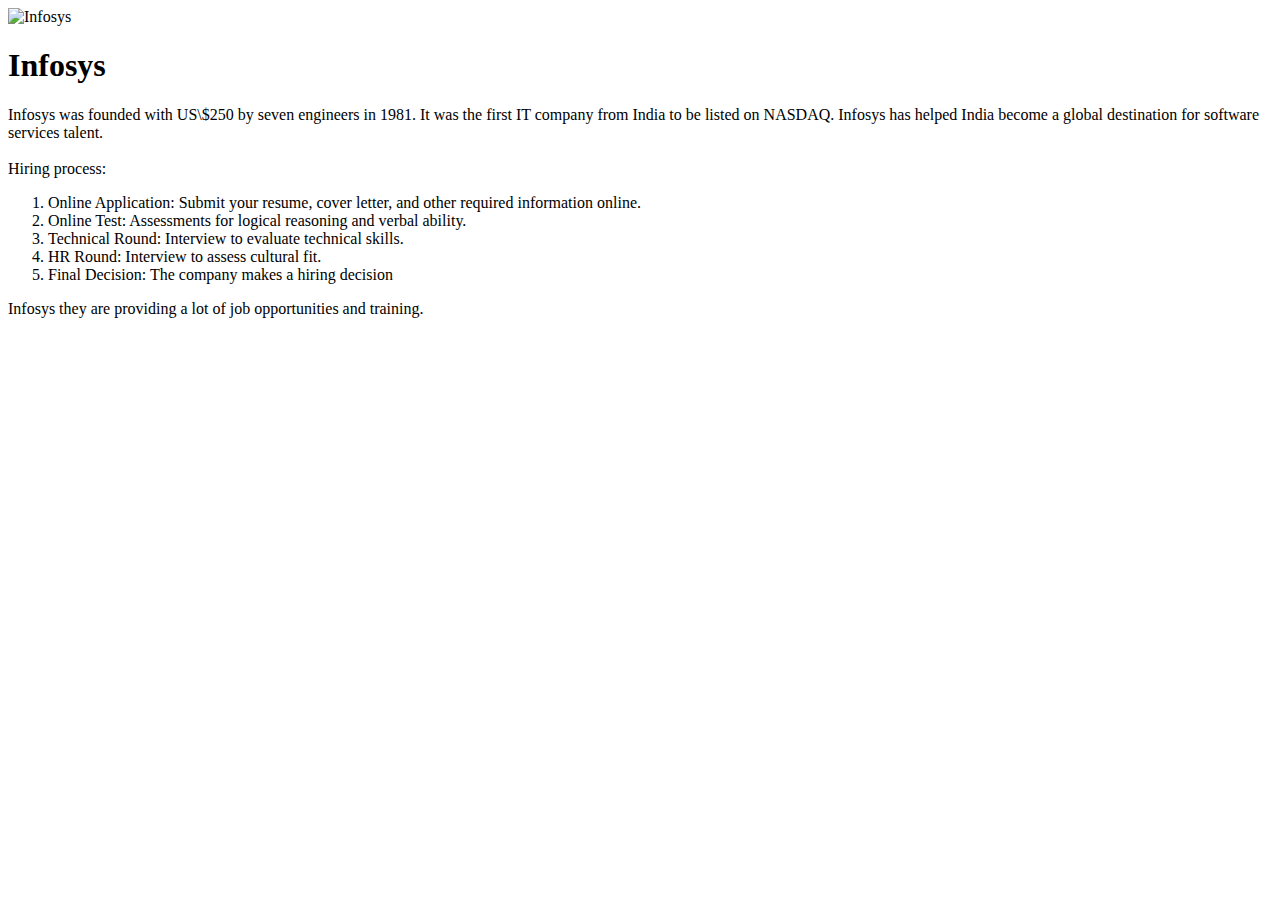
==== blogs.html @ 1377c974 "Add files via upload" ====
<!DOCTYPE html>
<html lang="en">
<head>
    <meta charset="UTF-8">
    <meta name="viewport" content="width=device-width, initial-scale=1.0">
    <title>Blog Website</title>
    <link rel="stylesheet" href="styles1.css">
</head>
<body>
    <div class="container">
        <div class="left-side">
            <img src="C:\Users\2nare\OneDrive\Pictures\infosys image.jpg" alt="Infosys">
        </div>
        <div class="right-side">
            <h1>Infosys</h1>
            <p>
                Infosys was founded with US\$250 by seven engineers in 1981.
                 It was the first IT company from India to be listed on NASDAQ.
                 Infosys has helped India become a global destination for software services talent.
  <br><br>
                Hiring process:
            </p>
            <ol>
                <li>Online Application: Submit your resume, cover letter, and other required information online.</li>
                <li>Online Test: Assessments for logical reasoning and verbal ability.</li>
                <li>Technical Round: Interview to evaluate technical skills.</li>
                <li>HR Round: Interview to assess cultural fit.</li>
                <li>Final Decision: The company makes a hiring decision</li>
                
            </ol>
            <p>
                Infosys they are providing a lot of job opportunities and training.
            </p>
        </div>
    </div>
</body>
</html>
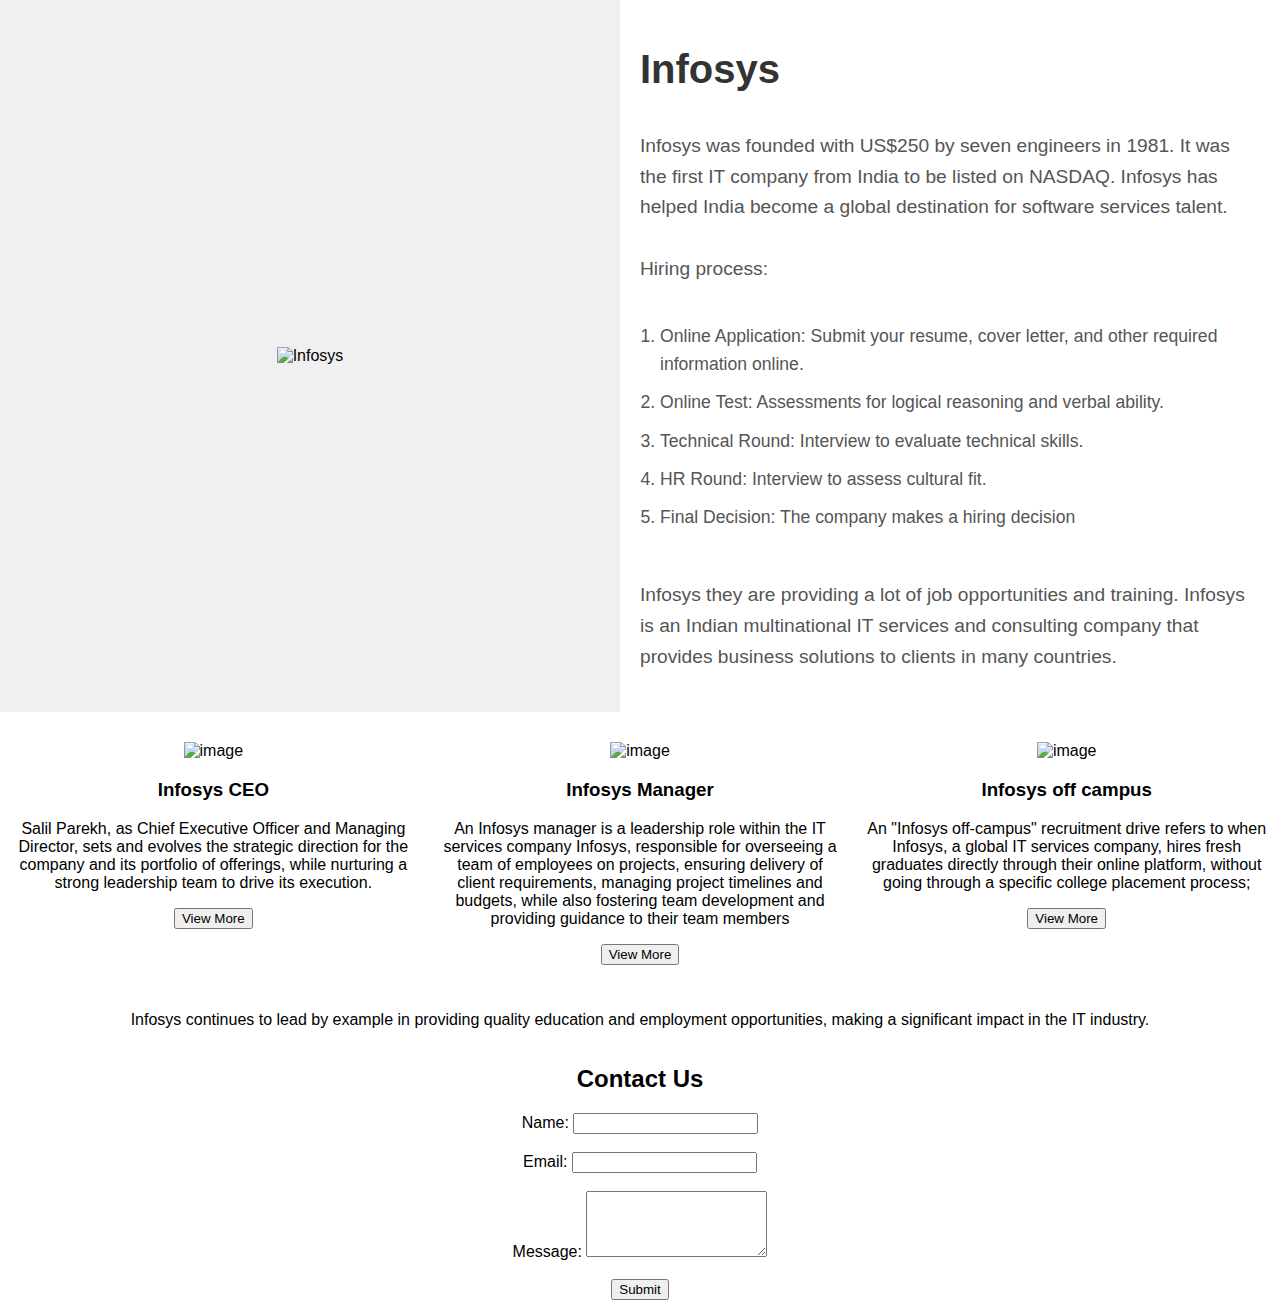
==== commit 7aa1ad3c: "Add files via upload" ====
--- a/blogs.html
+++ b/blogs.html
@@ -5,6 +5,28 @@
     <meta name="viewport" content="width=device-width, initial-scale=1.0">
     <title>Blog Website</title>
     <link rel="stylesheet" href="styles1.css">
+    <style>
+        .container {
+            display: flex;
+        }
+        .left-side, .right-side {
+            flex: 1;
+        }
+        .Details {
+            display: flex;
+            justify-content: space-around;
+            margin-top: 20px;
+        }
+        .Detail-card {
+            flex: 1;
+            text-align: center;
+            margin: 10px;
+        }
+        .query-form {
+            margin-top: 20px;
+            text-align: center;
+        }
+    </style>
 </head>
 <body>
     <div class="container">
@@ -14,10 +36,10 @@
         <div class="right-side">
             <h1>Infosys</h1>
             <p>
-                Infosys was founded with US\$250 by seven engineers in 1981.
-                 It was the first IT company from India to be listed on NASDAQ.
-                 Infosys has helped India become a global destination for software services talent.
-  <br><br>
+                Infosys was founded with US$250 by seven engineers in 1981.
+                It was the first IT company from India to be listed on NASDAQ.
+                Infosys has helped India become a global destination for software services talent.
+                <br><br>
                 Hiring process:
             </p>
             <ol>
@@ -26,12 +48,81 @@
                 <li>Technical Round: Interview to evaluate technical skills.</li>
                 <li>HR Round: Interview to assess cultural fit.</li>
                 <li>Final Decision: The company makes a hiring decision</li>
-                
             </ol>
             <p>
                 Infosys they are providing a lot of job opportunities and training.
+                Infosys is an Indian multinational IT services and consulting company
+                that provides business solutions to clients in many countries. 
             </p>
         </div>
     </div>
+    <section id="Details-container" class="Details">
+        <div class="Detail-card">
+            <img src="C:\Users\2nare\Downloads\infosys ceo.jpg" alt="image">
+            <h3>Infosys CEO</h3>
+            <p>Salil Parekh, as Chief Executive Officer and Managing Director,
+               sets and evolves the strategic direction for the company and 
+               its portfolio of offerings, while nurturing a strong leadership team 
+               to drive its execution.</p>
+            <button class="view-btn" data-card-id="ceo-more-info">View More</button>
+            <div id="ceo-more-info" style="display: none;">
+                <p>Salil joined Infosys in 2018 and has been instrumental 
+                   in driving digital transformation and growth. Under his
+                   leadership, Infosys has expanded its services and strengthened
+                   its position as a global leader in consulting and IT services.</p>
+            </div>
+        </div>
+        <div class="Detail-card">
+            <img src="C:\Users\2nare\Downloads\infosys.manager.jpg" alt="image">
+            <h3>Infosys Manager</h3>
+            <p>An Infosys manager is a leadership role within the IT services company Infosys, 
+               responsible for overseeing a team of employees on projects, ensuring delivery
+               of client requirements, managing project timelines and budgets, while also 
+               fostering team development and providing guidance to their team members</p>
+            <button class="view-btn" data-card-id="manager-more-info">View More</button>
+            <div id="manager-more-info" style="display: none;">
+                <p>The Infosys manager also plays a key role in identifying and addressing
+                    any issues that may arise, ensuring that the team remains productive and motivated. 
+                    They collaborate with clients to understand their needs and expectations,
+                    and work to deliver high-quality solutions that meet or exceed those expectations.</p>
+            </div>
+        </div>
+        <div class="Detail-card">
+            <img src="C:\Users\2nare\Downloads\infosys.offcampus.jpg" alt="image">
+            <h3>Infosys off campus</h3>
+            <p>An "Infosys off-campus" recruitment drive refers to when Infosys,
+                   a global IT services company, hires fresh graduates directly
+                   through their online platform, without going through a specific college 
+                   placement process;</p>
+            <button class="view-btn" data-card-id="offcampus-more-info">View More</button>
+            <div id="offcampus-more-info" style="display: none;">
+                <p>The off-campus recruitment drive is an opportunity for graduates 
+                    to apply for various positions at Infosys, participate in the selection process, 
+                    and potentially secure a job offer. These drives are typically open to graduates 
+                    from multiple disciplines and offer a chance to join Infosys' workforce and 
+                    contribute to its diverse projects and initiatives.</p>
+            </div>
+        </div>
+    </section>
+    <section class="Details">
+        <p>Infosys continues to lead by example in providing quality education and employment opportunities,
+             making a significant impact in the IT industry.</p>
+    </section>
+    <section class="query-form">
+        <h2>Contact Us</h2>
+        <form action="/submit_query" method="post">
+            <label for="name">Name:</label>
+            <input type="text" id="name" name="name" required>
+            <br><br>
+            <label for="email">Email:</label>
+            <input type="email" id="email" name="email" required>
+            <br><br>
+            <label for="message">Message:</label>
+            <textarea id="message" name="message" rows="4" required></textarea>
+            <br><br>
+            <button type="submit">Submit</button>
+        </form>
+    </section>
+    <script src="scripts2.js"></script>
 </body>
-</html>
+</html>--- a/styles1.css
+++ b/styles1.css
@@ -0,0 +1,54 @@
+body {
+    margin: 0;
+    padding: 0;
+    height: 100%;
+    font-family: Arial, sans-serif;
+}
+.container {
+    display: flex;
+    height: 100%;
+}
+.left-side {
+    flex: 1; 
+    background-color: #f0f0f0;
+    display: flex;
+    justify-content: center;
+    align-items: center;
+    overflow: hidden; 
+}
+.left-side img {
+    max-width: 100%;
+    max-height: 100%;
+    object-fit: cover; 
+}
+.right-side {
+    flex: 1; 
+    padding: 20px;
+    background-color: #ffffff; 
+    display: flex;
+    flex-direction: column;
+    justify-content: center;
+    align-items: flex-start; 
+    box-sizing: border-box; 
+}
+.right-side h1 {
+    font-size: 2.5em;
+    margin-bottom: 20px;
+    color: #333; 
+}
+.right-side p {
+    font-size: 1.2em;
+    line-height: 1.6;
+    color: #555; 
+    margin-bottom: 20px;
+}
+.right-side ol {
+    font-size: 1.1em;
+    line-height: 1.6;
+    color: #555; 
+    margin-bottom: 20px;
+    padding-left: 20px;
+}
+.right-side ol li {
+    margin-bottom: 10px; 
+}